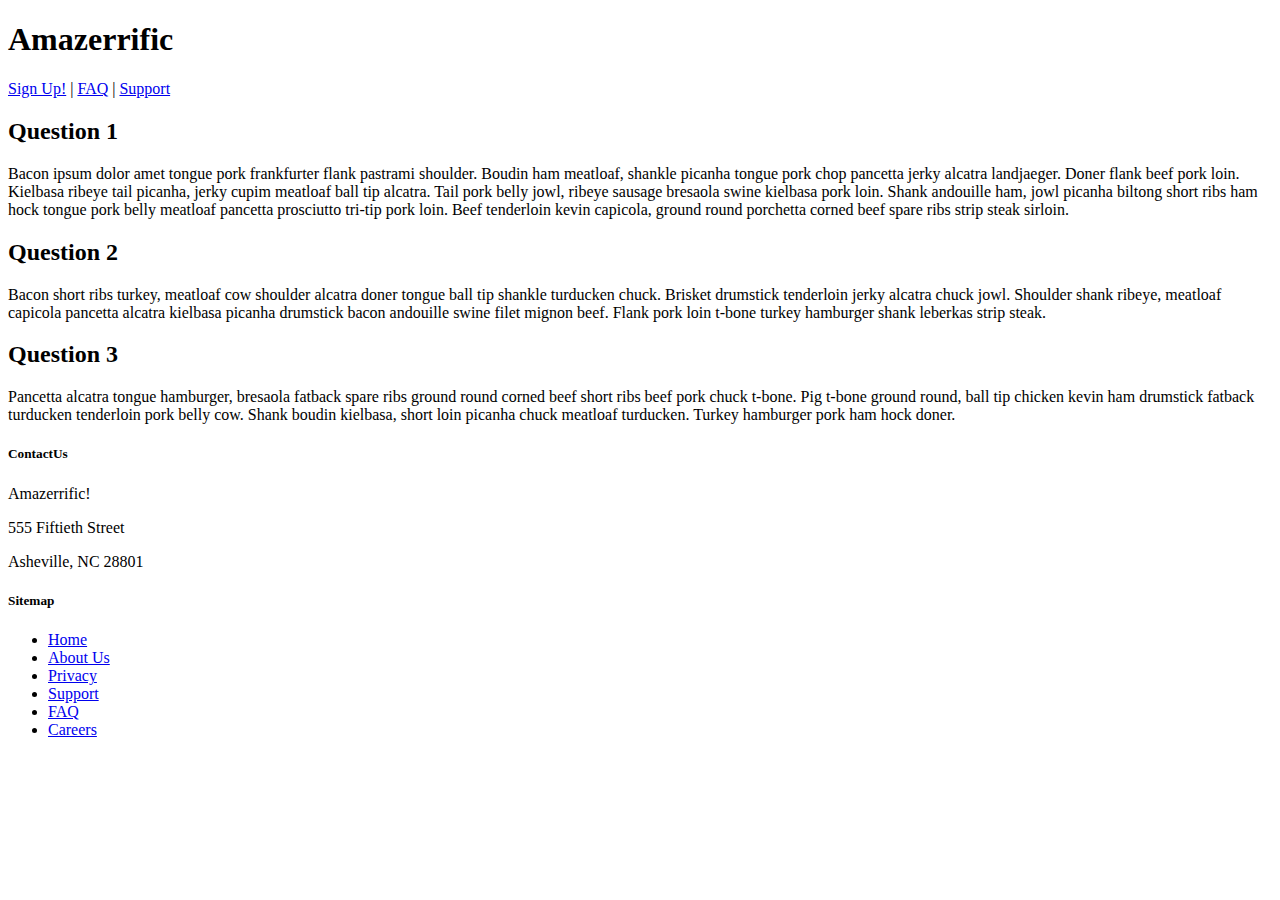
==== faq.html @ 30641941 "Initial commit of repository on PC12. Did inital work at home on iMac." ====
<!DOCTYPE html>
<html lang="en">
<head>
	<meta charset="utf-8" />
	<title>Amazerricic</title>
</head>

<body>
	<header>
		<h1>Amazerrific</h1>
		<nav>
			<a href="#">Sign Up!</a> |
			<a href="#">FAQ</a> |
			<a href="#">Support</a>
		</nav>
	</header>

	<main>
		<h2>Question 1</h2>
			<p>Bacon ipsum dolor amet tongue pork frankfurter flank pastrami shoulder. Boudin ham meatloaf, shankle picanha tongue pork chop pancetta jerky alcatra landjaeger. Doner flank beef pork loin. Kielbasa ribeye tail picanha, jerky cupim meatloaf ball tip alcatra. Tail pork belly jowl, ribeye sausage bresaola swine kielbasa pork loin. Shank andouille ham, jowl picanha biltong short ribs ham hock tongue pork belly meatloaf pancetta prosciutto tri-tip pork loin. Beef tenderloin kevin capicola, ground round porchetta corned beef spare ribs strip steak sirloin.</p>
		<h2>Question 2</h2>
			<p>Bacon short ribs turkey, meatloaf cow shoulder alcatra doner tongue ball tip shankle turducken chuck. Brisket drumstick tenderloin jerky alcatra chuck jowl. Shoulder shank ribeye, meatloaf capicola pancetta alcatra kielbasa picanha drumstick bacon andouille swine filet mignon beef. Flank pork loin t-bone turkey hamburger shank leberkas strip steak.</p>
		<h2>Question 3</h3>
			<p>Pancetta alcatra tongue hamburger, bresaola fatback spare ribs ground round corned beef short ribs beef pork chuck t-bone. Pig t-bone ground round, ball tip chicken kevin ham drumstick fatback turducken tenderloin pork belly cow. Shank boudin kielbasa, short loin picanha chuck meatloaf turducken. Turkey hamburger pork ham hock doner.</p>
	</main>

	<footer>
		<div class="contact">
			<h5>ContactUs</h5>
			<p>Amazerrific!</p>
			<p>555 Fiftieth Street</p>
			<p>Asheville, NC 28801</p>
		</div>

		<div class="sitemap">
			<h5>Sitemap</h5>
			<ul>
				<li><a href="index.html">Home</a></li>
				<li><a href="#">About Us</a></li>
				<li><a href="$">Privacy</a></li>
				<li><a href="#">Support</a></li>
				<li><a href="#">FAQ</a></li>
				<li><a href="#">Careers</a></li>
			</ul>
		</div>
	</footer>
</body>
</html>
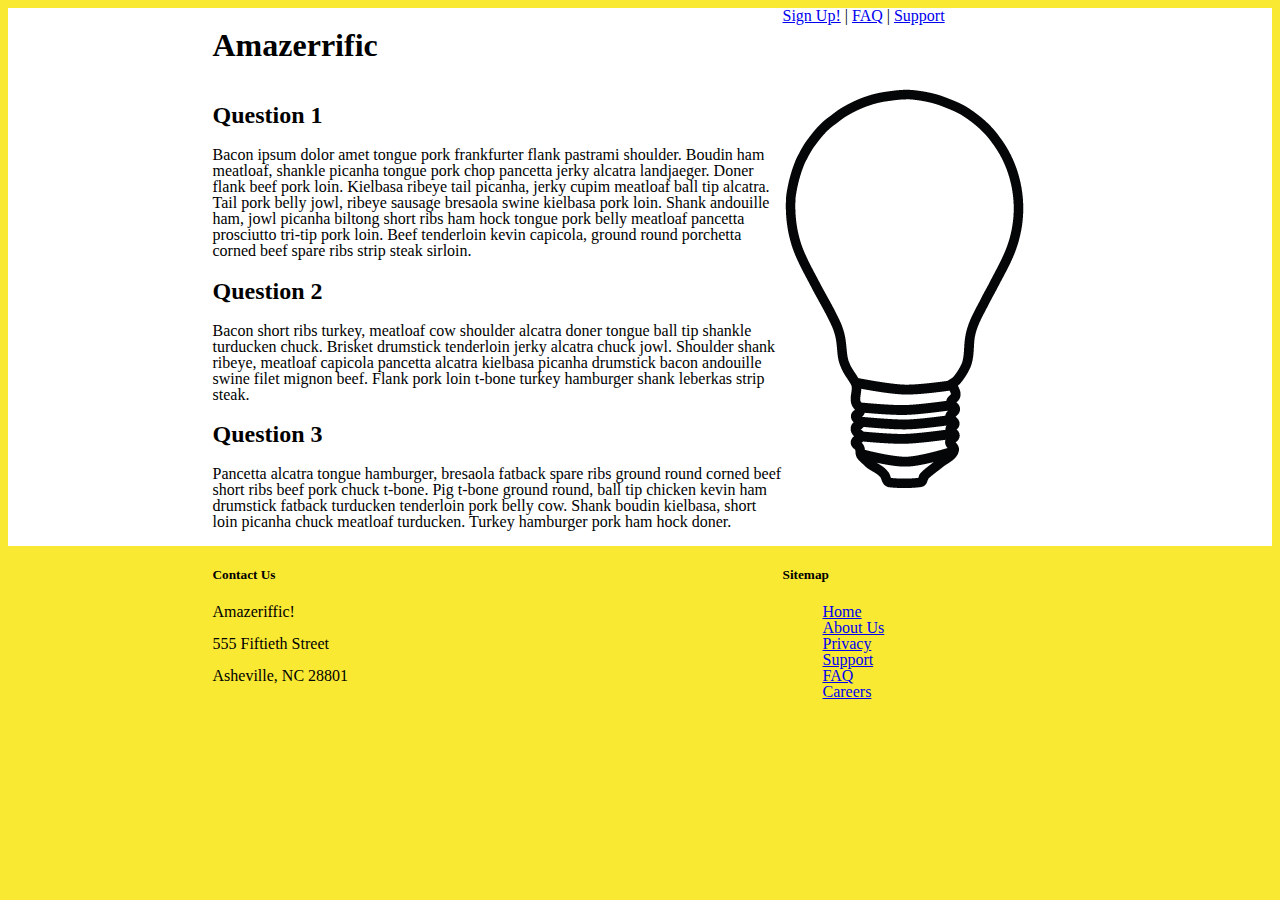
==== commit 4d1eef57: "Style faw.html to be like index.html" ====
--- a/faq.html
+++ b/faq.html
@@ -3,46 +3,61 @@
 <head>
 	<meta charset="utf-8" />
 	<title>Amazerricic</title>
+	<link href="reset.css" rel="stylesheet" type="text/css">
+    <link href="style.css" rel="stylesheet" type="text/css">
 </head>
 
 <body>
 	<header>
-		<h1>Amazerrific</h1>
-		<nav>
-			<a href="#">Sign Up!</a> |
-			<a href="#">FAQ</a> |
-			<a href="#">Support</a>
-		</nav>
+		<div class="container">
+			<h1>Amazerrific</h1>
+			<nav>
+				<a href="#">Sign Up!</a> |
+				<a href="#">FAQ</a> |
+				<a href="#">Support</a>
+			</nav>
+		</div>
 	</header>
 
 	<main>
-		<h2>Question 1</h2>
-			<p>Bacon ipsum dolor amet tongue pork frankfurter flank pastrami shoulder. Boudin ham meatloaf, shankle picanha tongue pork chop pancetta jerky alcatra landjaeger. Doner flank beef pork loin. Kielbasa ribeye tail picanha, jerky cupim meatloaf ball tip alcatra. Tail pork belly jowl, ribeye sausage bresaola swine kielbasa pork loin. Shank andouille ham, jowl picanha biltong short ribs ham hock tongue pork belly meatloaf pancetta prosciutto tri-tip pork loin. Beef tenderloin kevin capicola, ground round porchetta corned beef spare ribs strip steak sirloin.</p>
-		<h2>Question 2</h2>
-			<p>Bacon short ribs turkey, meatloaf cow shoulder alcatra doner tongue ball tip shankle turducken chuck. Brisket drumstick tenderloin jerky alcatra chuck jowl. Shoulder shank ribeye, meatloaf capicola pancetta alcatra kielbasa picanha drumstick bacon andouille swine filet mignon beef. Flank pork loin t-bone turkey hamburger shank leberkas strip steak.</p>
-		<h2>Question 3</h3>
-			<p>Pancetta alcatra tongue hamburger, bresaola fatback spare ribs ground round corned beef short ribs beef pork chuck t-bone. Pig t-bone ground round, ball tip chicken kevin ham drumstick fatback turducken tenderloin pork belly cow. Shank boudin kielbasa, short loin picanha chuck meatloaf turducken. Turkey hamburger pork ham hock doner.</p>
+		<div class="container">
+			<div class="left">
+				<h2>Question 1</h2>
+				<p>Bacon ipsum dolor amet tongue pork frankfurter flank pastrami shoulder. Boudin ham meatloaf, shankle picanha tongue pork chop pancetta jerky alcatra landjaeger. Doner flank beef pork loin. Kielbasa ribeye tail picanha, jerky cupim meatloaf ball tip alcatra. Tail pork belly jowl, ribeye sausage bresaola swine kielbasa pork loin. Shank andouille ham, jowl picanha biltong short ribs ham hock tongue pork belly meatloaf pancetta prosciutto tri-tip pork loin. Beef tenderloin kevin capicola, ground round porchetta corned beef spare ribs strip steak sirloin.</p>
+				<h2>Question 2</h2>
+				<p>Bacon short ribs turkey, meatloaf cow shoulder alcatra doner tongue ball tip shankle turducken chuck. Brisket drumstick tenderloin jerky alcatra chuck jowl. Shoulder shank ribeye, meatloaf capicola pancetta alcatra kielbasa picanha drumstick bacon andouille swine filet mignon beef. Flank pork loin t-bone turkey hamburger shank leberkas strip steak.</p>
+				<h2>Question 3</h3>
+				<p>Pancetta alcatra tongue hamburger, bresaola fatback spare ribs ground round corned beef short ribs beef pork chuck t-bone. Pig t-bone ground round, ball tip chicken kevin ham drumstick fatback turducken tenderloin pork belly cow. Shank boudin kielbasa, short loin picanha chuck meatloaf turducken. Turkey hamburger pork ham hock doner.</p>
+			</div>
+
+			<div class="right">
+          		<img src="lightbulb.png">
+        	</div>
+		</div>
 	</main>
 
-	<footer>
-		<div class="contact">
-			<h5>ContactUs</h5>
-			<p>Amazerrific!</p>
-			<p>555 Fiftieth Street</p>
-			<p>Asheville, NC 28801</p>
-		</div>
-
-		<div class="sitemap">
-			<h5>Sitemap</h5>
-			<ul>
-				<li><a href="index.html">Home</a></li>
-				<li><a href="#">About Us</a></li>
-				<li><a href="$">Privacy</a></li>
-				<li><a href="#">Support</a></li>
-				<li><a href="#">FAQ</a></li>
-				<li><a href="#">Careers</a></li>
-			</ul>
-		</div>
-	</footer>
+	 <footer>
+      <div class="container">
+        <div class="left">
+          <div class="contact">
+            <h5>Contact Us</h5>
+            <p>Amazeriffic!</p>
+            <p>555 Fiftieth Street</p>
+            <p>Asheville, NC 28801</p>
+          </div>
+        </div>
+        <div class="sitemap">
+          <h5>Sitemap</h5>
+          <ul>
+            <li><a href="#">Home</a></li>
+            <li><a href="#">About Us</a></li>
+            <li><a href="#">Privacy</a></li>
+            <li><a href="#">Support</a></li>
+            <li><a href="faq.html">FAQ</a></li>
+            <li><a href="#">Careers</a></li>
+          </ul>
+        </div>
+      </div>
+    </footer>
 </body>
 </html>--- a/style.css
+++ b/style.css
@@ -0,0 +1,52 @@
+body {
+  background: #f9e933;
+}
+
+header, main, footer {
+  min-width: 855px;
+}
+
+header .container, main .container, footer .container {
+  max-width: 855px;
+  margin: auto;
+}
+
+header {
+  background: white;
+  overflow: auto;
+}
+
+header h1 {
+  float: left;
+  width: 570px;
+}
+
+header nav {
+  float: right;
+  width: 285px;
+}
+
+main {
+  background: white;
+  overflow: auto;
+}
+
+main .left {
+  float: left;
+  width: 570px;
+}
+
+main .right {
+  float: right;
+  width: 285px;
+}
+
+footer .left {
+  float: left;
+  width: 570px;
+}
+
+footer .sitemap {
+  float: right;
+  width: 285px;
+}